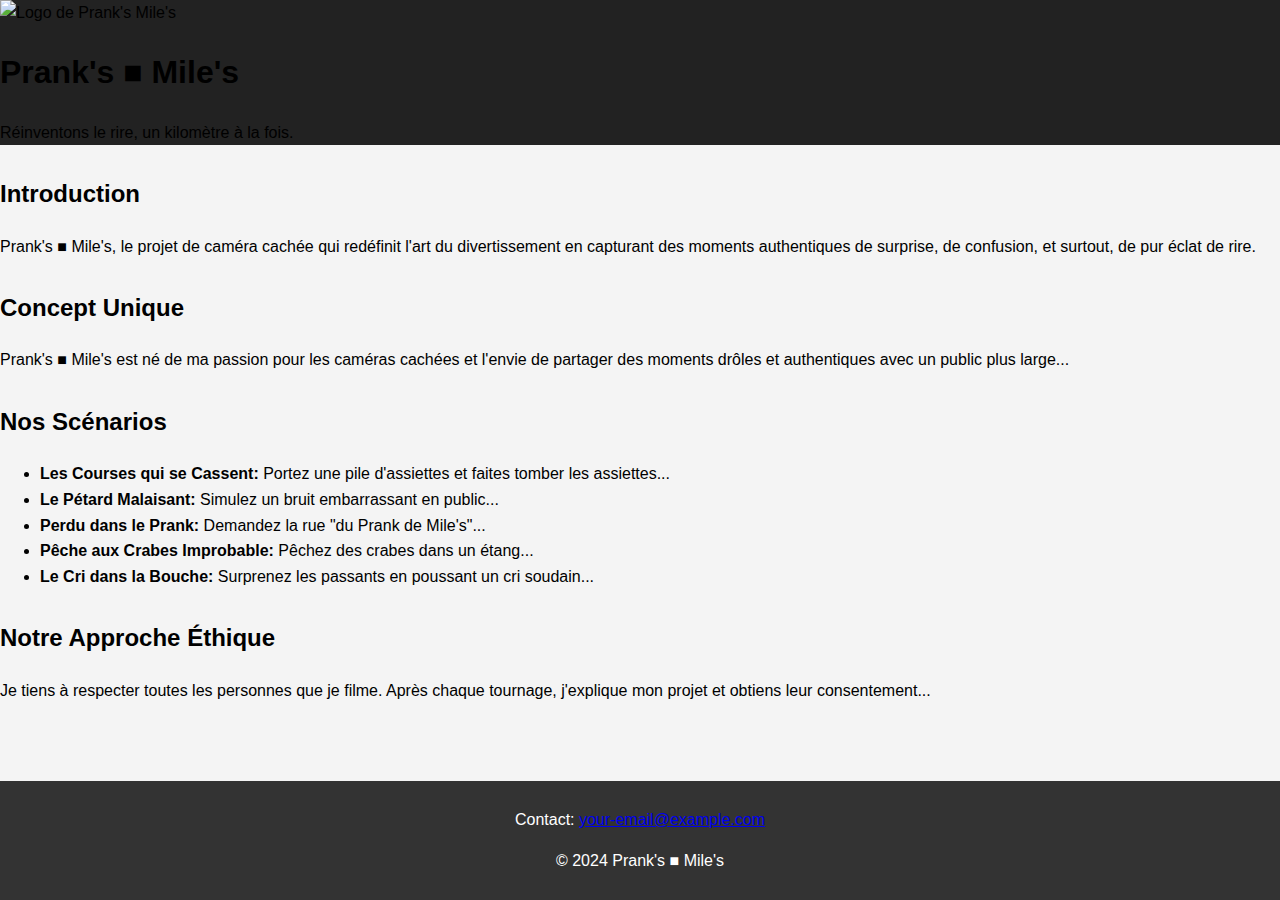
==== index.html @ 21144b53 "Update index.html" ====
<!DOCTYPE html>
<html lang="fr">
<head>
    <meta charset="UTF-8">
    <meta name="viewport" content="width=device-width, initial-scale=1.0">
    <title>Prank's ■ Mile's</title>
    <link rel="stylesheet" href="styles.css">
</head>
<body>
    <header>
        <img src="chemin-vers-votre-image/logo.png" alt="Logo de Prank's Mile's">
        <h1>Prank's ■ Mile's</h1>
        <p>Réinventons le rire, un kilomètre à la fois.</p>
    </header>
    
    <section id="introduction">
        <h2>Introduction</h2>
        <p>Prank's ■ Mile's, le projet de caméra cachée qui redéfinit l'art du divertissement en capturant des moments authentiques de surprise, de confusion, et surtout, de pur éclat de rire.</p>
    </section>

    <section id="concept">
        <h2>Concept Unique</h2>
        <p>Prank's ■ Mile's est né de ma passion pour les caméras cachées et l'envie de partager des moments drôles et authentiques avec un public plus large...</p>
    </section>

    <section id="scenarios">
        <h2>Nos Scénarios</h2>
        <ul>
            <li><strong>Les Courses qui se Cassent:</strong> Portez une pile d'assiettes et faites tomber les assiettes...</li>
            <li><strong>Le Pétard Malaisant:</strong> Simulez un bruit embarrassant en public...</li>
            <li><strong>Perdu dans le Prank:</strong> Demandez la rue "du Prank de Mile's"...</li>
            <li><strong>Pêche aux Crabes Improbable:</strong> Pêchez des crabes dans un étang...</li>
            <li><strong>Le Cri dans la Bouche:</strong> Surprenez les passants en poussant un cri soudain...</li>
        </ul>
    </section>

    <section id="ethique">
        <h2>Notre Approche Éthique</h2>
        <p>Je tiens à respecter toutes les personnes que je filme. Après chaque tournage, j'explique mon projet et obtiens leur consentement...</p>
    </section>

    <footer>
        <p>Contact: <a href="mailto:your-email@example.com">your-email@example.com</a></p>
        <p>&copy; 2024 Prank's ■ Mile's</p>
    </footer>
</body>
</html>
---- styles.css ----
body {
    font-family: Arial, sans-serif;
    line-height: 1.6;
    margin: 0;
    padding: 0;
}

header {
    background: #222; /* Change le fond du header à une couleur légèrement plus claire */
}

footer {
    background: #222; /* Change le fond du footer également */
}

body {
    background-color: #f4f4f4; /* Ajouter un fond gris clair à l'arrière-plan de la page */
}
    color: #fff;
    padding: 10px 0;
    text-align: center;
}

section {
    padding: 20px 40px; /* Ajouter du padding horizontal */
}

h2 {
    margin-top: 30px; /* Espacer les titres des sections */
}

footer {
    background: #333;
    color: #fff;
    text-align: center;
    padding: 10px 0;
    position: fixed;
    width: 100%;
    bottom: 0;
}
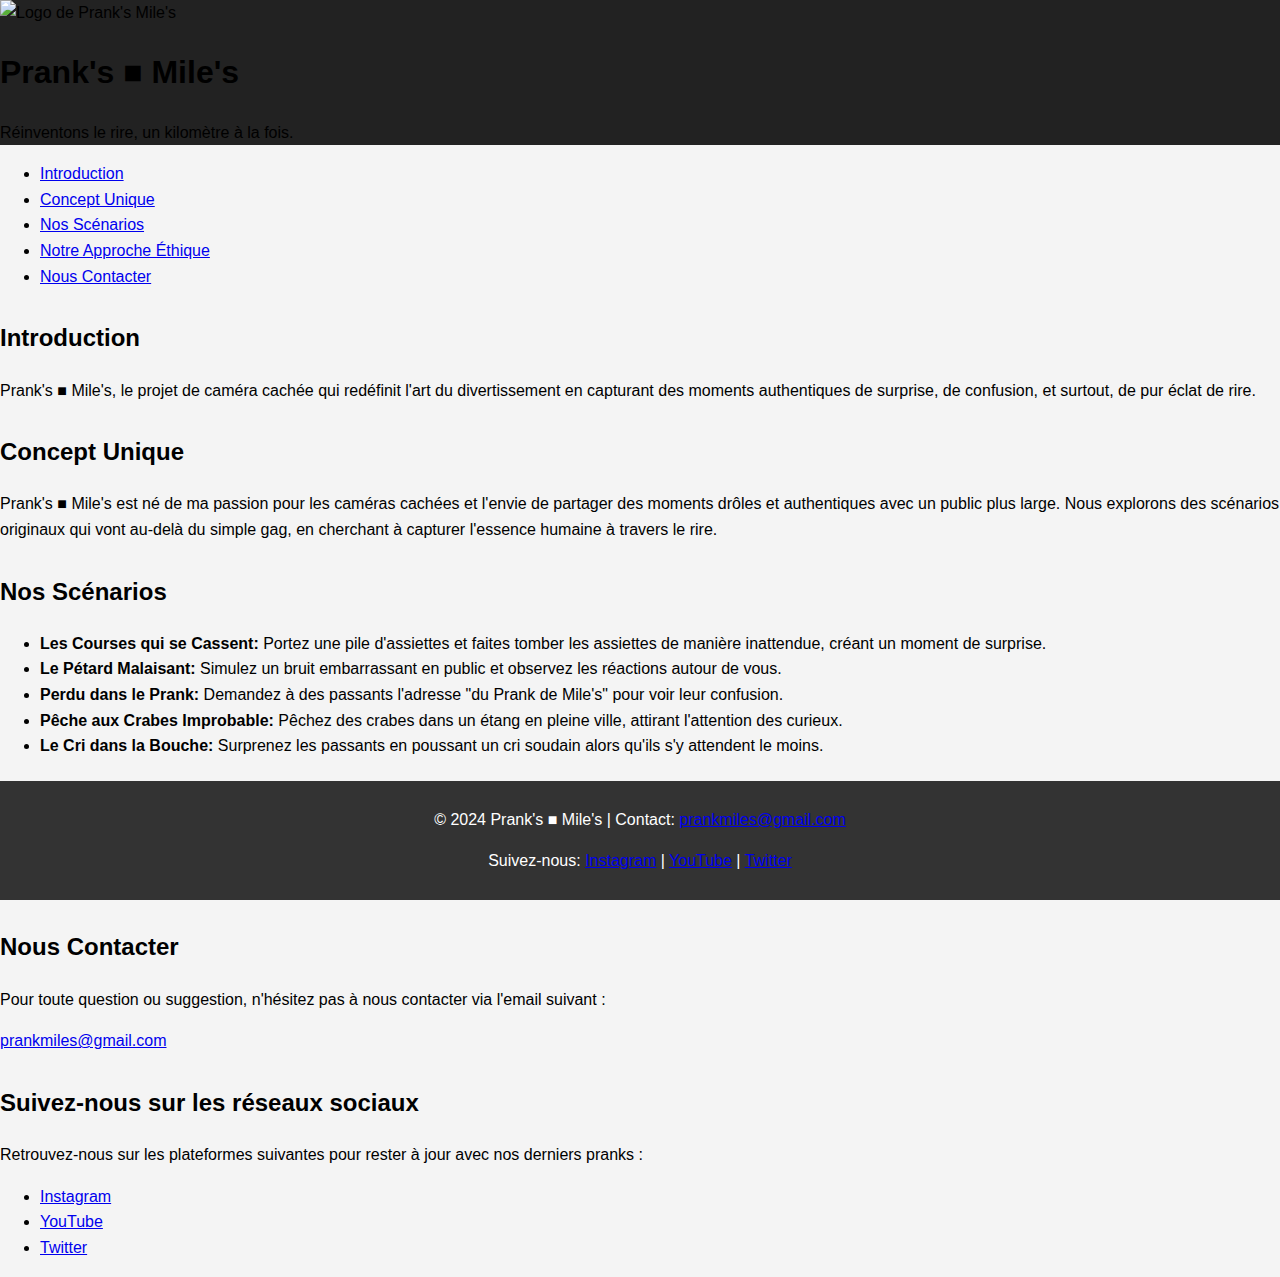
==== commit 6fefc353: "Update index.html" ====
--- a/index.html
+++ b/index.html
@@ -3,45 +3,77 @@
 <head>
     <meta charset="UTF-8">
     <meta name="viewport" content="width=device-width, initial-scale=1.0">
+    <meta name="description" content="Prank's ■ Mile's, le projet de caméra cachée qui redéfinit l'art du divertissement.">
+    <meta name="keywords" content="pranks, caméra cachée, humour, divertissement, Prank's Mile's">
     <title>Prank's ■ Mile's</title>
     <link rel="stylesheet" href="styles.css">
 </head>
 <body>
     <header>
-        <img src="chemin-vers-votre-image/logo.png" alt="Logo de Prank's Mile's">
+        <img src="LOGO-PRANKS-MILES.png" alt="Logo de Prank's Mile's">
         <h1>Prank's ■ Mile's</h1>
         <p>Réinventons le rire, un kilomètre à la fois.</p>
     </header>
     
-    <section id="introduction">
-        <h2>Introduction</h2>
-        <p>Prank's ■ Mile's, le projet de caméra cachée qui redéfinit l'art du divertissement en capturant des moments authentiques de surprise, de confusion, et surtout, de pur éclat de rire.</p>
-    </section>
+    <nav>
+        <ul>
+            <li><a href="#introduction">Introduction</a></li>
+            <li><a href="#concept">Concept Unique</a></li>
+            <li><a href="#scenarios">Nos Scénarios</a></li>
+            <li><a href="#ethique">Notre Approche Éthique</a></li>
+            <li><a href="#contact">Nous Contacter</a></li>
+        </ul>
+    </nav>
 
-    <section id="concept">
-        <h2>Concept Unique</h2>
-        <p>Prank's ■ Mile's est né de ma passion pour les caméras cachées et l'envie de partager des moments drôles et authentiques avec un public plus large...</p>
-    </section>
+    <main>
+        <section id="introduction">
+            <h2>Introduction</h2>
+            <p>Prank's ■ Mile's, le projet de caméra cachée qui redéfinit l'art du divertissement en capturant des moments authentiques de surprise, de confusion, et surtout, de pur éclat de rire.</p>
+        </section>
 
-    <section id="scenarios">
-        <h2>Nos Scénarios</h2>
-        <ul>
-            <li><strong>Les Courses qui se Cassent:</strong> Portez une pile d'assiettes et faites tomber les assiettes...</li>
-            <li><strong>Le Pétard Malaisant:</strong> Simulez un bruit embarrassant en public...</li>
-            <li><strong>Perdu dans le Prank:</strong> Demandez la rue "du Prank de Mile's"...</li>
-            <li><strong>Pêche aux Crabes Improbable:</strong> Pêchez des crabes dans un étang...</li>
-            <li><strong>Le Cri dans la Bouche:</strong> Surprenez les passants en poussant un cri soudain...</li>
-        </ul>
-    </section>
+        <section id="concept">
+            <h2>Concept Unique</h2>
+            <p>Prank's ■ Mile's est né de ma passion pour les caméras cachées et l'envie de partager des moments drôles et authentiques avec un public plus large. Nous explorons des scénarios originaux qui vont au-delà du simple gag, en cherchant à capturer l'essence humaine à travers le rire.</p>
+        </section>
 
-    <section id="ethique">
-        <h2>Notre Approche Éthique</h2>
-        <p>Je tiens à respecter toutes les personnes que je filme. Après chaque tournage, j'explique mon projet et obtiens leur consentement...</p>
-    </section>
+        <section id="scenarios">
+            <h2>Nos Scénarios</h2>
+            <ul>
+                <li><strong>Les Courses qui se Cassent:</strong> Portez une pile d'assiettes et faites tomber les assiettes de manière inattendue, créant un moment de surprise.</li>
+                <li><strong>Le Pétard Malaisant:</strong> Simulez un bruit embarrassant en public et observez les réactions autour de vous.</li>
+                <li><strong>Perdu dans le Prank:</strong> Demandez à des passants l'adresse "du Prank de Mile's" pour voir leur confusion.</li>
+                <li><strong>Pêche aux Crabes Improbable:</strong> Pêchez des crabes dans un étang en pleine ville, attirant l'attention des curieux.</li>
+                <li><strong>Le Cri dans la Bouche:</strong> Surprenez les passants en poussant un cri soudain alors qu'ils s'y attendent le moins.</li>
+            </ul>
+        </section>
+
+        <section id="ethique">
+            <h2>Notre Approche Éthique</h2>
+            <p>Je tiens à respecter toutes les personnes que je filme. Après chaque tournage, j'explique mon projet et obtiens leur consentement pour diffuser les images. Mon objectif est de faire rire, jamais de blesser ou de mettre mal à l'aise qui que ce soit.</p>
+        </section>
+
+        <section id="contact">
+            <h2>Nous Contacter</h2>
+            <p>Pour toute question ou suggestion, n'hésitez pas à nous contacter via l'email suivant :</p>
+            <p><a href="mailto:prankmiles@gmail.com">prankmiles@gmail.com</a></p>
+            
+            <h2>Suivez-nous sur les réseaux sociaux</h2>
+            <p>Retrouvez-nous sur les plateformes suivantes pour rester à jour avec nos derniers pranks :</p>
+            <ul>
+                <li><a href="https://instagram.com" target="_blank">Instagram</a></li>
+                <li><a href="https://youtube.com" target="_blank">YouTube</a></li>
+                <li><a href="https://twitter.com" target="_blank">Twitter</a></li>
+            </ul>
+        </section>
+    </main>
 
     <footer>
-        <p>Contact: <a href="mailto:your-email@example.com">your-email@example.com</a></p>
-        <p>&copy; 2024 Prank's ■ Mile's</p>
+        <p>&copy; 2024 Prank's ■ Mile's | Contact: <a href="mailto:prankmiles@gmail.com">prankmiles@gmail.com</a></p>
+        <p>Suivez-nous: <a href="https://instagram.com" target="_blank">Instagram</a> | <a href="https://youtube.com" target="_blank">YouTube</a> | <a href="https://twitter.com" target="_blank">Twitter</a></p>
     </footer>
 </body>
 </html>
+
+    </footer>
+</body>
+</html>
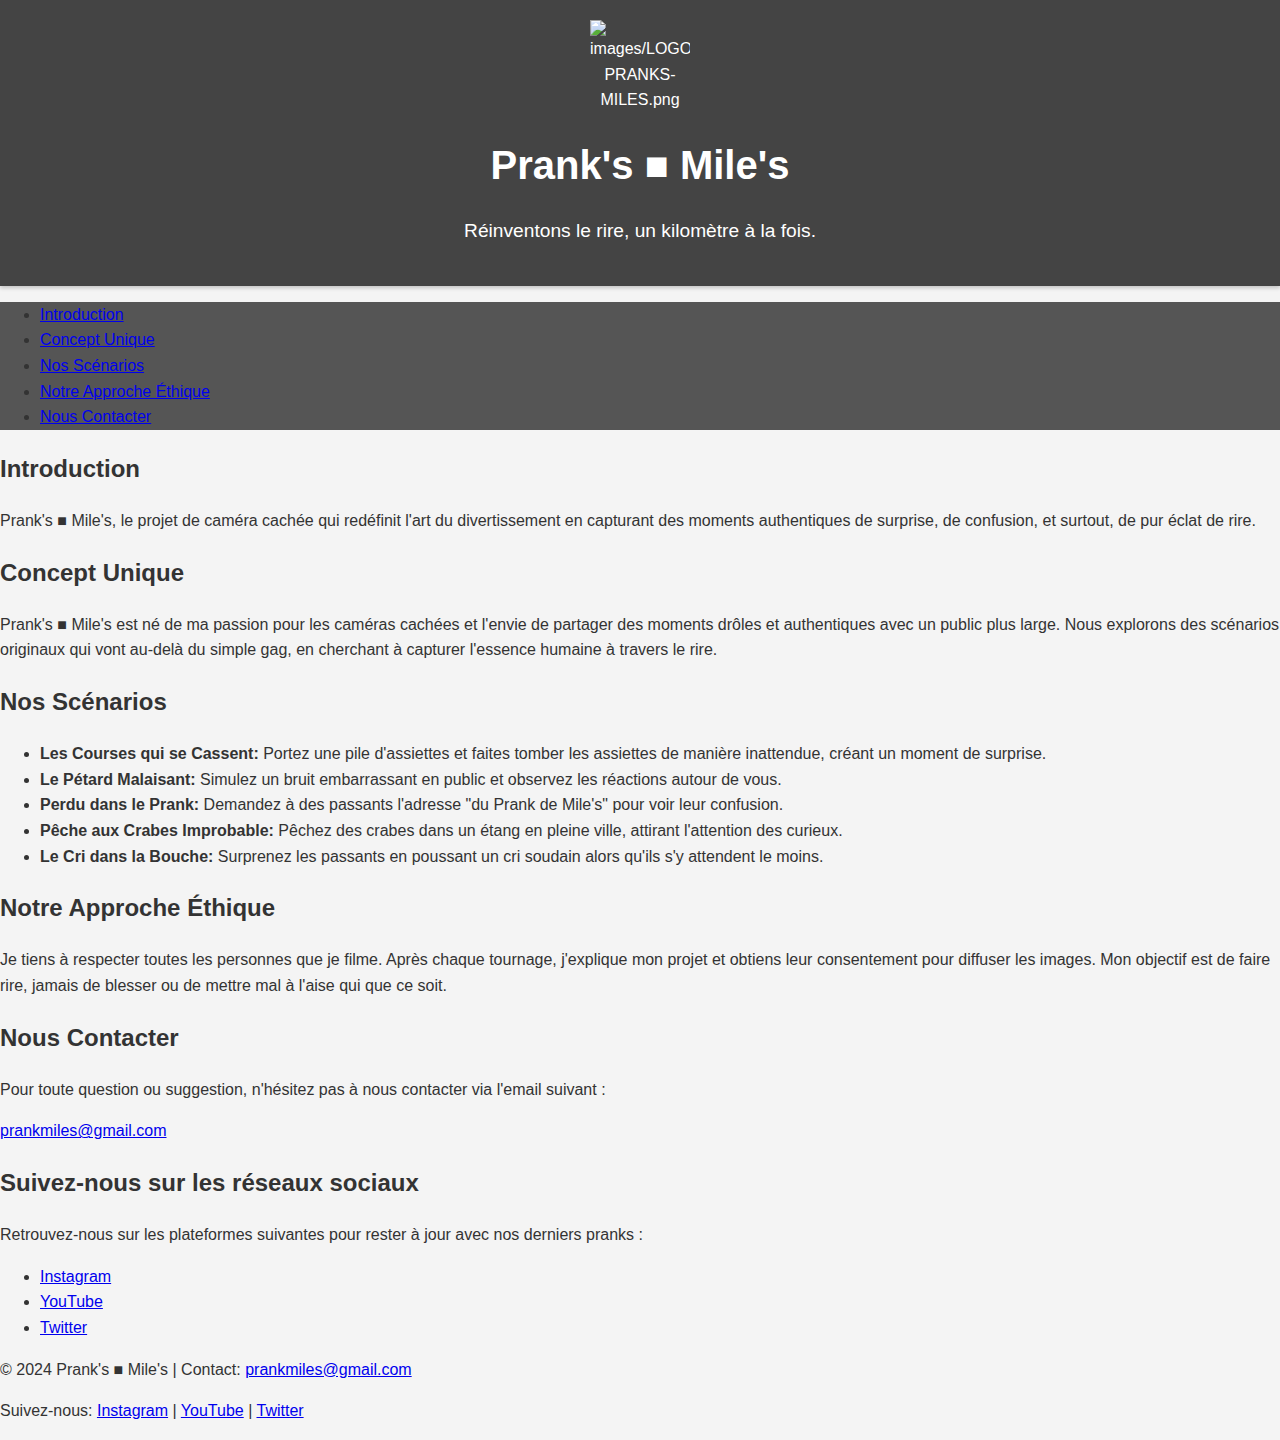
==== commit 7333e1e9: "Update index.html" ====
--- a/index.html
+++ b/index.html
@@ -10,7 +10,7 @@
 </head>
 <body>
     <header>
-        <img src="LOGO-PRANKS-MILES.png" alt="Logo de Prank's Mile's">
+        <img src="images/LOGO-PRANKS-MILES.png" alt="images/LOGO-PRANKS-MILES.png">
         <h1>Prank's ■ Mile's</h1>
         <p>Réinventons le rire, un kilomètre à la fois.</p>
     </header>
--- a/styles.css
+++ b/styles.css
@@ -1,40 +1,36 @@
+/* Styles généraux pour l'ensemble du site */
 body {
-    font-family: Arial, sans-serif;
+    font-family: 'Arial', sans-serif;
     line-height: 1.6;
     margin: 0;
     padding: 0;
+    background-color: #f4f4f4; /* Fond gris clair pour un design épuré */
+    color: #333; /* Texte en gris foncé pour une meilleure lisibilité */
 }
 
+/* Styles pour le header */
 header {
-    background: #222; /* Change le fond du header à une couleur légèrement plus claire */
+    background-color: #444; /* Fond du header en gris foncé */
+    color: #fff;
+    padding: 20px;
+    text-align: center;
+    box-shadow: 0 2px 4px rgba(0, 0, 0, 0.2); /* Ajoute une ombre pour un effet de profondeur */
 }
 
-footer {
-    background: #222; /* Change le fond du footer également */
+header img {
+    max-width: 100px;
+    margin-bottom: 10px;
 }
 
-body {
-    background-color: #f4f4f4; /* Ajouter un fond gris clair à l'arrière-plan de la page */
-}
-    color: #fff;
-    padding: 10px 0;
-    text-align: center;
+header h1 {
+    margin: 10px 0;
+    font-size: 2.5em;
 }
 
-section {
-    padding: 20px 40px; /* Ajouter du padding horizontal */
+header p {
+    font-size: 1.2em;
 }
 
-h2 {
-    margin-top: 30px; /* Espacer les titres des sections */
-}
-
-footer {
-    background: #333;
-    color: #fff;
-    text-align: center;
-    padding: 10px 0;
-    position: fixed;
-    width: 100%;
-    bottom: 0;
-}
+/* Navigation principale */
+nav {
+    background-color: #555; /* Fond du menu de navigation
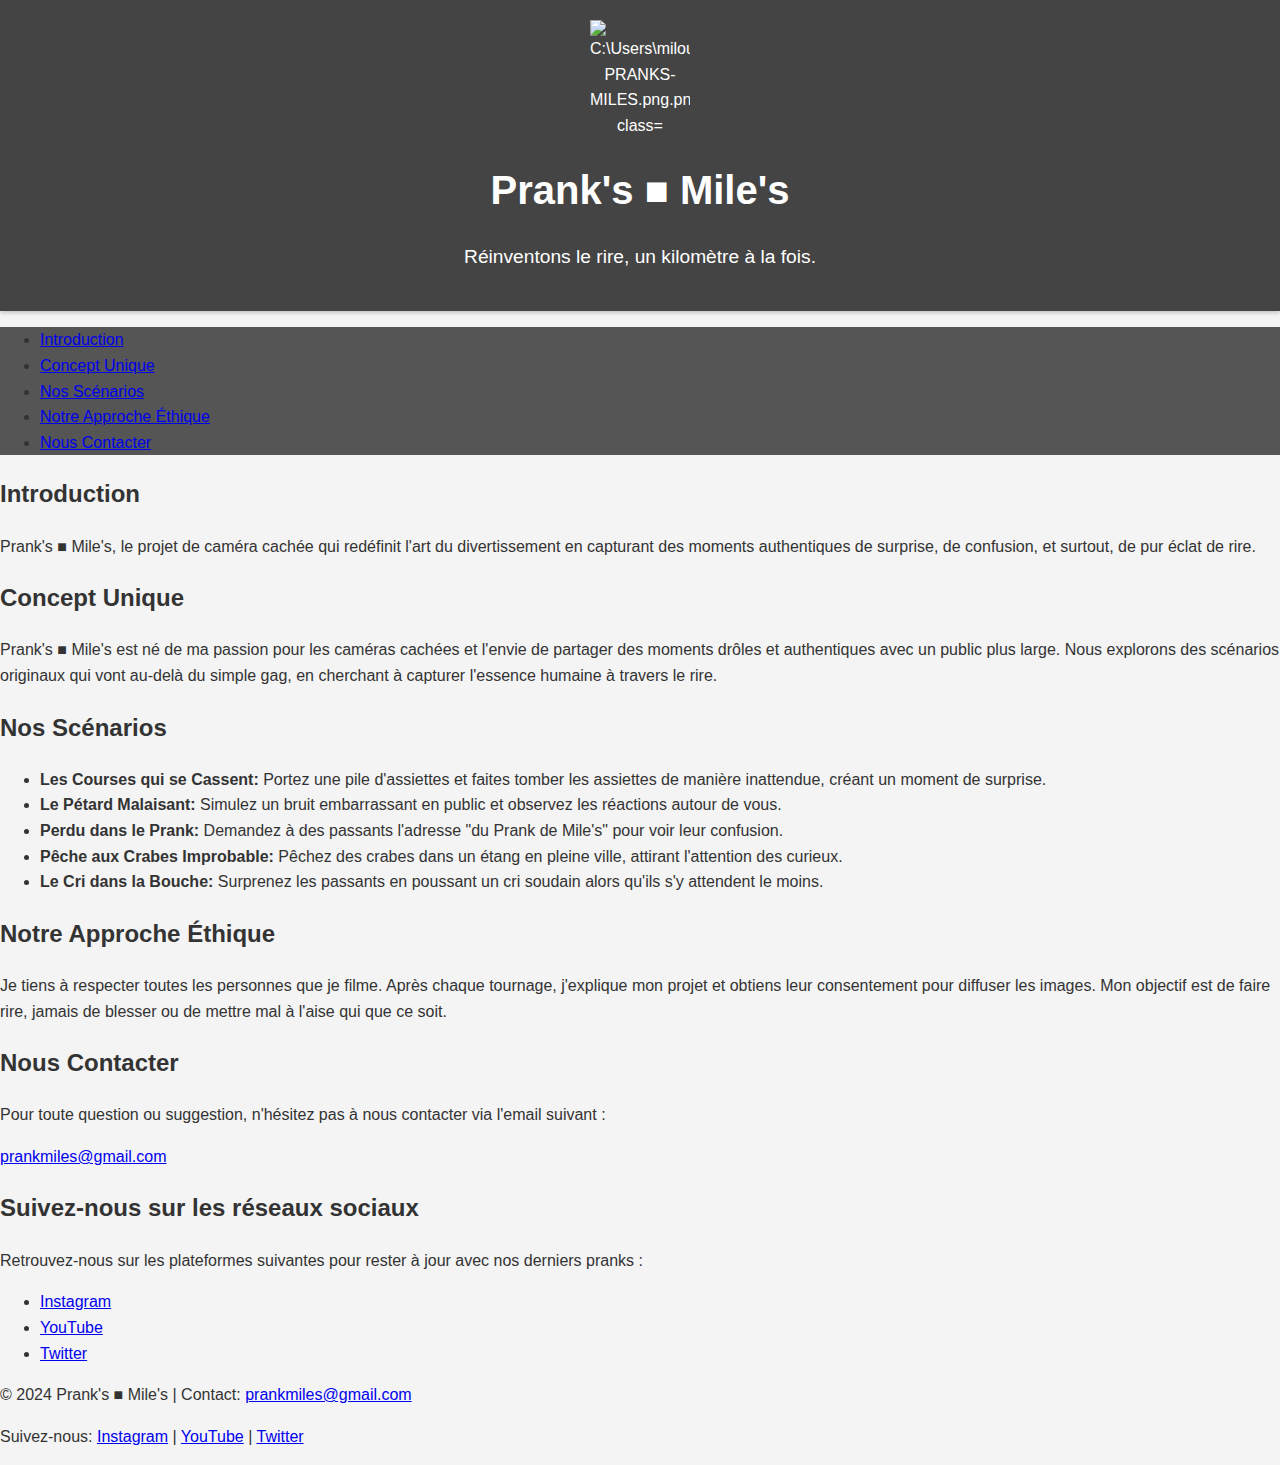
==== commit 7a5d5709: "Update index.html" ====
--- a/index.html
+++ b/index.html
@@ -10,7 +10,7 @@
 </head>
 <body>
     <header>
-        <img src="images/LOGO-PRANKS-MILES.png" alt="images/LOGO-PRANKS-MILES.png">
+        <img src="‪C:\Users\milou\OneDrive\Images\LOGO-PRANKS-MILES.png.png" alt="‪C:\Users\milou\OneDrive\Images\LOGO-PRANKS-MILES.png.png class="logo">
         <h1>Prank's ■ Mile's</h1>
         <p>Réinventons le rire, un kilomètre à la fois.</p>
     </header>
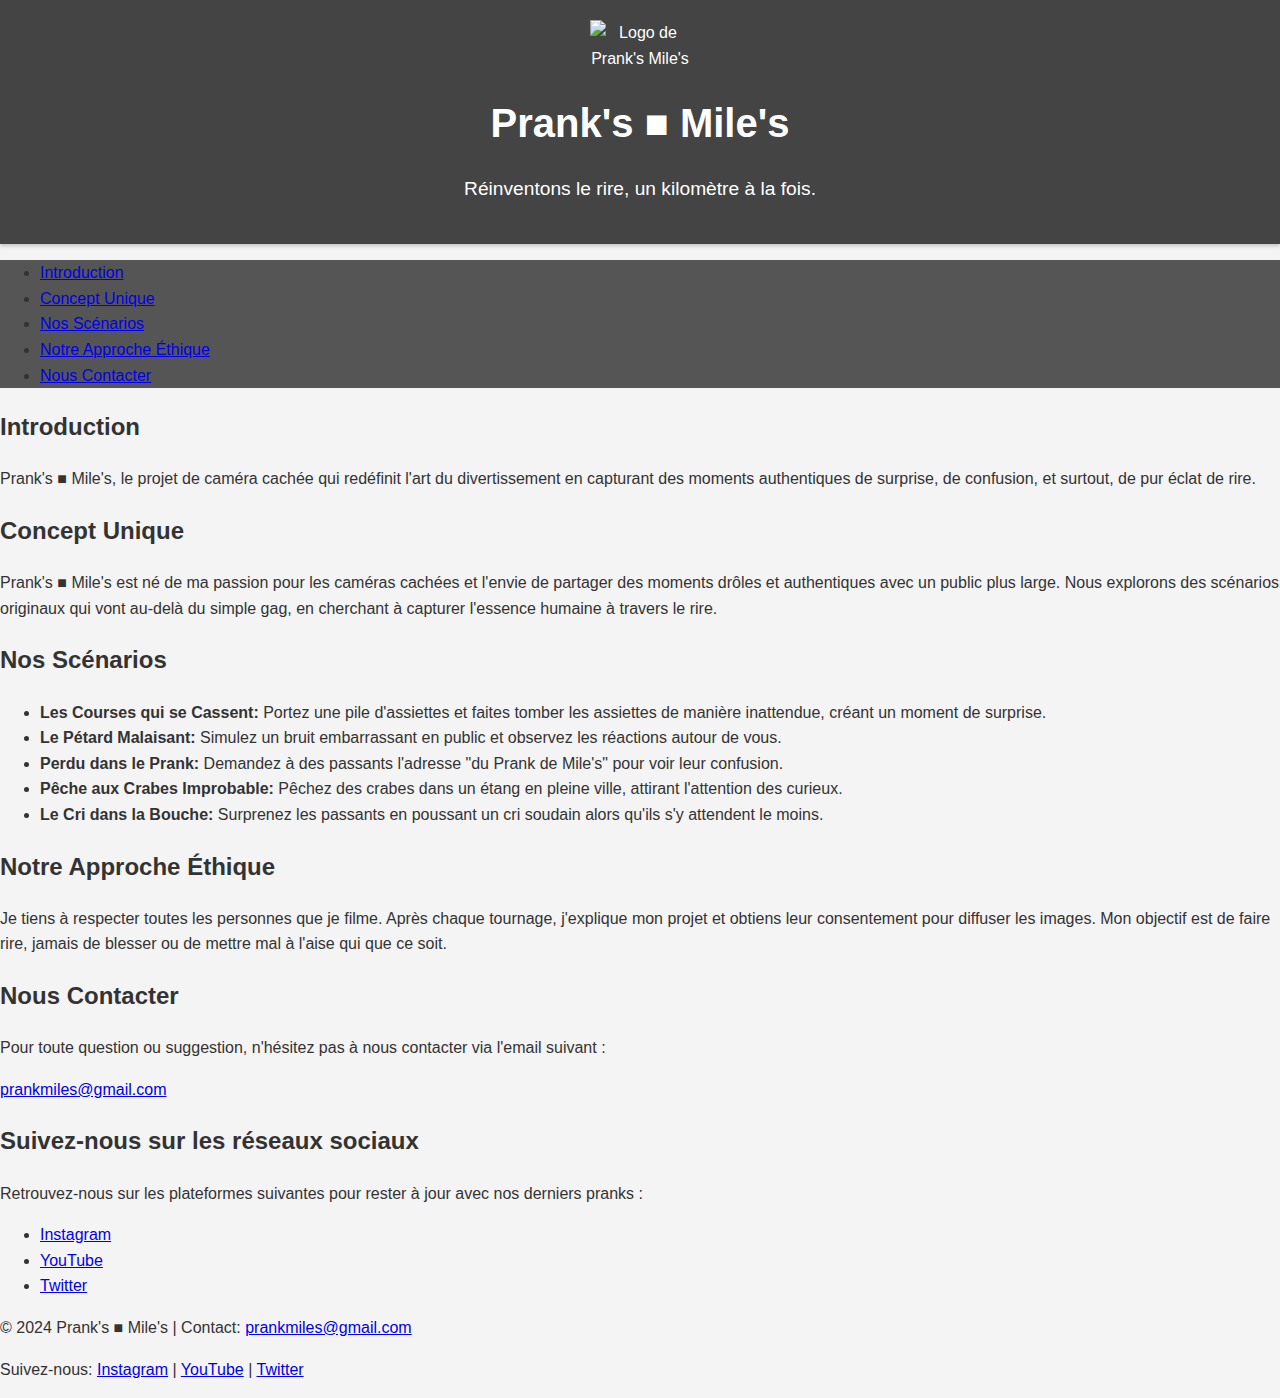
==== commit b70d88cf: "Update index.html" ====
--- a/index.html
+++ b/index.html
@@ -10,7 +10,7 @@
 </head>
 <body>
     <header>
-        <img src="‪C:\Users\milou\OneDrive\Images\LOGO-PRANKS-MILES.png.png" alt="‪C:\Users\milou\OneDrive\Images\LOGO-PRANKS-MILES.png.png class="logo">
+        <img src="images/LOGO-PRANKS-MILES.png" alt="Logo de Prank's Mile's" class="logo">
         <h1>Prank's ■ Mile's</h1>
         <p>Réinventons le rire, un kilomètre à la fois.</p>
     </header>
